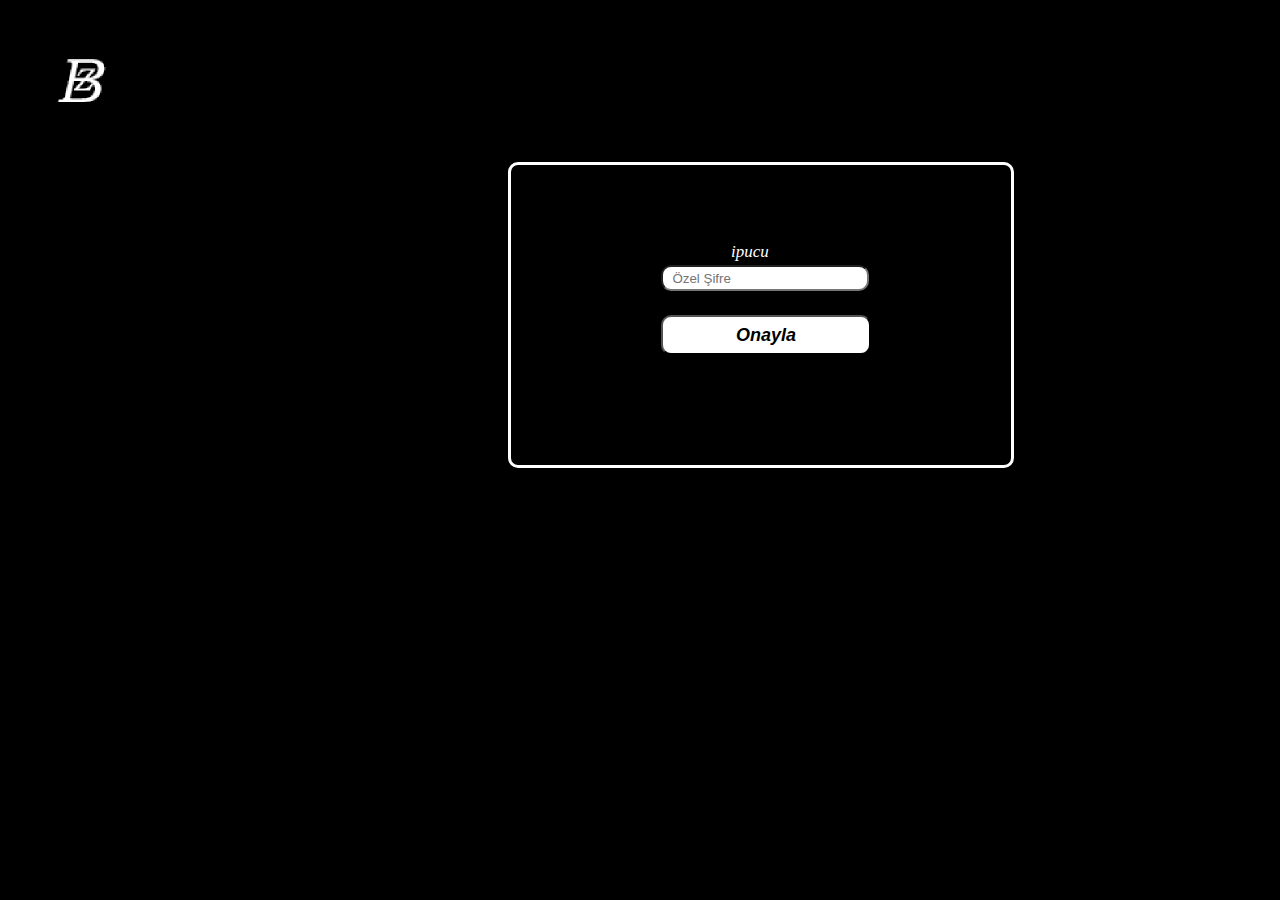
==== index2.html @ d4c26aa2 "ek" ====
<!DOCTYPE html>
<html lang="en">
<head>
    <meta charset="UTF-8">
    <meta name="viewport" content="width=device-width, initial-scale=1.0">
    <link rel="stylesheet" href="style.css">
    <title>Özel</title>
    <link rel="icon" href="png/bz.ico">
</head>
<body class="body">
    
        <img title="Buğra Zengin" src="png/BZ.ico" title="Buğra Zengin" width="150px">
    
    <a title="Doğum Günün Kutlu Olsun" class="dgsgeridon" href="index.html">Geri Dön</a>
    <div class="sifrediv"> 
        <input class="sifre" type="password" placeholder="  Özel Şifre">
        <p class="ipucu">ipucu</p>
        <input required class="accept" type="submit" value="Onayla">

    </div>
</body>
</html>
---- style.css ----
.body{
    background-color: black;
}
.dgsgeridon{
    color: white;
    text-decoration: none;
    font-family: sans-serif;
    font-style: italic;
    position: absolute;
    top: 60px;
    left: 1300px;
    font-size: 24px;
    border: 3px solid;
    padding: 10px;
    border-radius: 10px;
    transition: 0.5s;
}
.dgsgeridon:hover{
    color: black;
    background-color: white;
}
.mart9{
    color: white;
    text-decoration: none;
    position: absolute;
    font-size: 23px;
    right: 750px;
    top: 50px;
}
.bugrazengin{
    color: white;
    text-decoration: none;
    position: absolute;
    font-size: 23px;
    right: 668px;
    top: 50px;
}

.cahitbaslik{
    color: white;
    font-size: 22px;
    margin-top: 150px;
    margin-left: 150px;
    line-height: 30px;
}
.bugo1div{
    width: 90%;
}

.cahityazi{
    color: white;   
    font-size: 22px;
    line-height: 30px;
    position: absolute;
    top: 340px;
    left: 130px;
}
.ravenchibaslik1{
    color: white;
    font-size: 22px;
    margin-left: 150px;
    margin-top: 200px;
}
.ravenchiyazi1{
    color: white;
    font-size: 22px;
    line-height: 30px;
    margin-top: -10px;
    margin-left: 120px;
}
.castielbaslik2{
    color: white;
    font-size: 22px;
    margin-left: 150px;
    margin-top: 100px;
}
.castielyazi2{
    color: white;
    font-size: 22px;
    line-height: 30px;
    margin-top: 10px;
    margin-left: 120px;
}
.burakbaslik1{
    color: white;
    font-size: 22px;
    margin-left: 150px;
    margin-top: 100px;
}
.burakyazi1{
    color: white;
    font-size: 22px;
    line-height: 30px;
    margin-top: 10px;
    margin-left: 120px;
}
.sladebaslik1{
    color: white;
    font-size: 22px;
    margin-left: 150px;
    margin-top: 100px;
}
.sladeyazi1{
    color: white;
    font-size: 22px;
    line-height: 30px;
    margin-top: 10px;
    margin-left: 120px;
}
.ozelbuton{
    width: 150px;
    height: 50px;
    color: white;
    background-color: black;
    border: 2px solid;
    border-radius: 10px;
    position: absolute;
    top: 70px;
    right: 100px;
    transition: 0.5s;
}
.ozelbuton:hover{
    color: black;
    background-color: white;
}
.ozelbuton:active{
    transform: scale(0.5);
}
.sifrediv{
    border: 3px solid white;
    border-radius: 10px;
    width: 500px;
    height: 300px;
    position: relative;
    left: 500px;
}
.sifre{
    width: 200px;
    height: 20px;
    border-radius: 10px;
    position: absolute;
    top: 100px;
    left: 150px;
}
.ipucu{
    color: white;
    font-size: 17px;
    font-style: italic;
    position: absolute;
    top: 60px;
    left: 220px;
}
.accept{
    color: black;
    background-color: white;
    border-radius: 10px;
    height: 40px;
    position: absolute;
    top: 150px;
    left: 150px;
    width: 210px;
    font-size: 18px;
    font-weight: bold;
    font-family: sans-serif;
    font-style: italic;
}
@media only screen and (max-width: 418px){
    .cahitbaslik{
        color: white;
        font-size: 22px;
        margin-top: 10px;
    }
    .cahityazi{
        color: white;
        font-size: 22px;
        line-height: 30px;
        margin-top: -120px;
        margin-left: -100px;
        
    }
    .ravenchibaslik1{
        color: white;
        font-size: 22px;
        margin-left: 150px;
        margin-top: 200px;
    }
    .ravenchiyazi1{
        color: white;
        font-size: 22px;
        line-height: 30px;
        margin-top: -10px;
        margin-left: 20px;
}
    .castielbaslik2{
        color: white;
        font-size: 22px;
        margin-left: 150px;
        margin-top: 100px;
    }
    .castielyazi2{
        color: white;
        font-size: 22px;
        line-height: 30px;
        margin-top: 10px;
        margin-left: 20px;
    }
    .burakbaslik1{
        color: white;
        font-size: 22px;
        margin-left: 150px;
        margin-top: 100px;
    }
    .burakyazi1{
        color: white;
        font-size: 22px;
        line-height: 30px;
        margin-top: 10px;
        margin-left: 20px;
    }
    .sladebaslik1{
        color: white;
        font-size: 22px;
        margin-left: 150px;
        margin-top: 100px;
    }
    .sladeyazi1{
        color: white;
        font-size: 22px;
        line-height: 30px;
        margin-top: 10px;
        margin-left: 20px;
    }
    .ozelbuton{
        position: absolute;
        left: 270px;

        height: 40px;
        width: 100px;
    }
    .dgsgeridon{
        color: white;
        position: absolute;
        top: 60px;
        left: 290px;
        height: 20px;
        text-align: center;
        padding: 5px;
        width: 80px;
        font-size: 17px;
        border: 2px solid;
        border-radius: 10px;
    }
    .ozelbuton:active{
        transform: scale(0.5);
    }
}
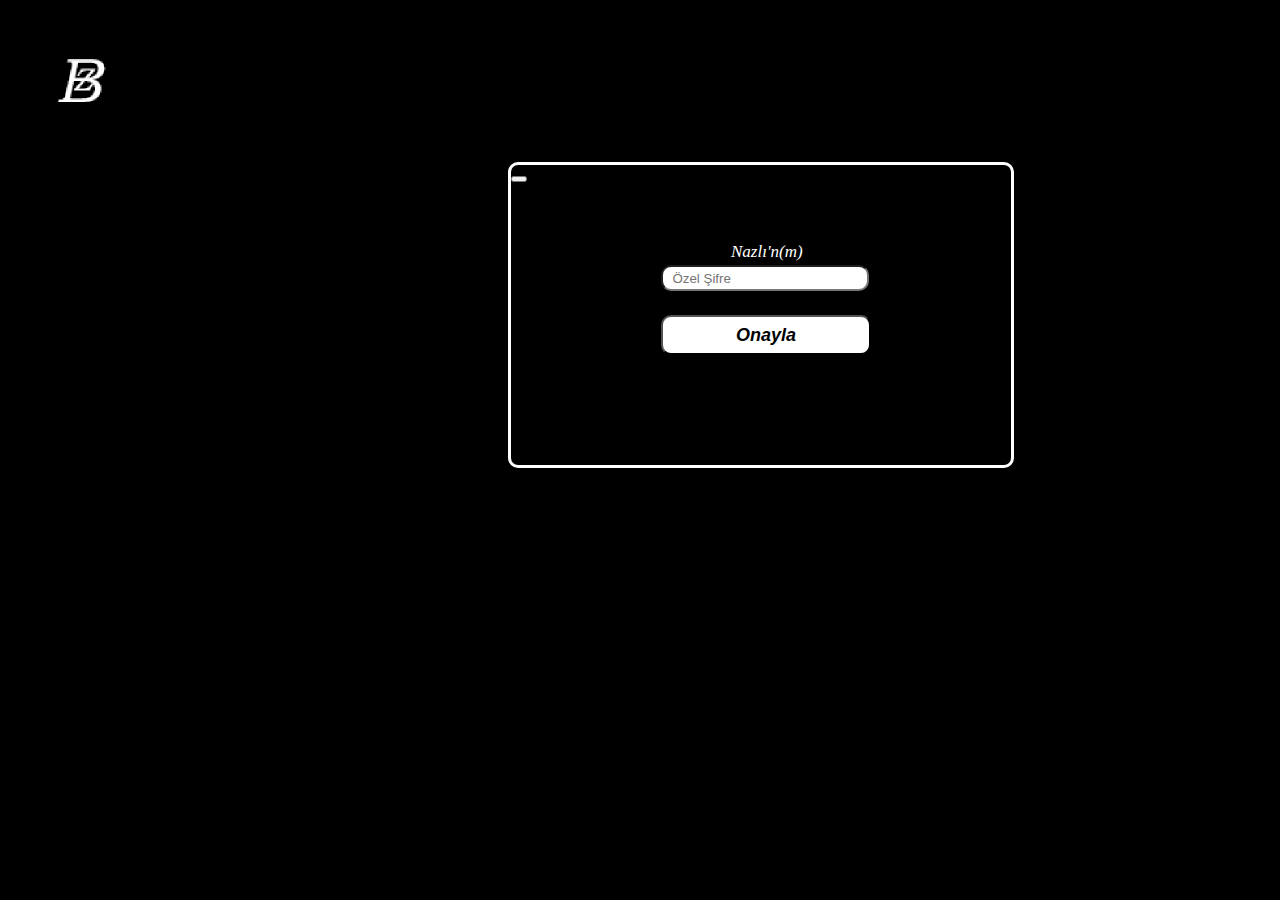
==== commit 323fdfc8: "ekleme" ====
--- a/index2.html
+++ b/index2.html
@@ -13,10 +13,10 @@
     
     <a title="Doğum Günün Kutlu Olsun" class="dgsgeridon" href="index.html">Geri Dön</a>
     <div class="sifrediv"> 
-        <input class="sifre" type="password" placeholder="  Özel Şifre">
-        <p class="ipucu">ipucu</p>
-        <input required class="accept" type="submit" value="Onayla">
-
+        <input id="sifre" class="sifre" type="password" placeholder="  Özel Şifre">
+        <p class="ipucu">Nazlı'n(m)</p>
+        <button onclick="sifreaccept()" id="accept" required class="accept" type="submit" >Onayla<button>
     </div>
+    <script src="script.js" text="javascript"></script>
 </body>
 </html> --- a/style.css
+++ b/style.css
@@ -101,6 +101,45 @@
     margin-top: 100px;
 }
 .sladeyazi1{
+    color: white;
+    font-size: 22px;
+    line-height: 30px;
+    margin-top: 10px;
+    margin-left: 120px;
+}
+.rakinbaslik1{
+    color: white;
+    font-size: 22px;
+    margin-left: 150px;
+    margin-top: 100px;
+}
+.rakinyazi1{
+    color: white;
+    font-size: 22px;
+    line-height: 30px;
+    margin-top: 10px;
+    margin-left: 120px;
+}
+.furkanbaslik1{
+    color: white;
+    font-size: 22px;
+    margin-left: 150px;
+    margin-top: 100px;
+}
+.furkanyazi1{
+    color: white;
+    font-size: 22px;
+    line-height: 30px;
+    margin-top: 10px;
+    margin-left: 120px;
+}
+.holdredbaslik1{
+    color: white;
+    font-size: 22px;
+    margin-left: 150px;
+    margin-top: 100px;
+}
+.holdredyazi1{
     color: white;
     font-size: 22px;
     line-height: 30px;
@@ -230,10 +269,49 @@
         margin-top: 10px;
         margin-left: 20px;
     }
+    .rakinbaslik1{
+        color: white;
+        font-size: 22px;
+        margin-left: 150px;
+        margin-top: 100px;
+    }
+    .rakinyazi1{
+        color: white;
+        font-size: 22px;
+        line-height: 30px;
+        margin-top: 10px;
+        margin-left: 20px;
+    }
+    .furkanbaslik1{
+        color: white;
+        font-size: 22px;
+        margin-left: 150px;
+        margin-top: 100px;
+    }
+    .furkanyazi1{
+        color: white;
+        font-size: 22px;
+        line-height: 30px;
+        margin-top: 10px;
+        margin-left: 20px;
+    }
+    .holdredbaslik1{
+        color: white;
+        font-size: 22px;
+        margin-left: 150px;
+        margin-top: 100px;
+    }
+    .holdredyazi1{
+        color: white;
+        font-size: 22px;
+        line-height: 30px;
+        margin-top: 10px;
+        margin-left: 20px;
+    }
     .ozelbuton{
         position: absolute;
-        left: 270px;
-
+        right: 20.5%;
+        top: 65px;
         height: 40px;
         width: 100px;
     }
@@ -253,4 +331,22 @@
     .ozelbuton:active{
         transform: scale(0.5);
     }
+    .sifrediv{
+        position: relative;
+        left: 50px;
+        width: 300px;
+
+    }
+    .sifre{
+        width: 200px;
+        position: absolute;
+        left: 50px;
+    }
+    .accept{
+        left: 50px;
+        height: 30px;
+    }
+    .ipucu{
+        left: 120px;
+    }
 }